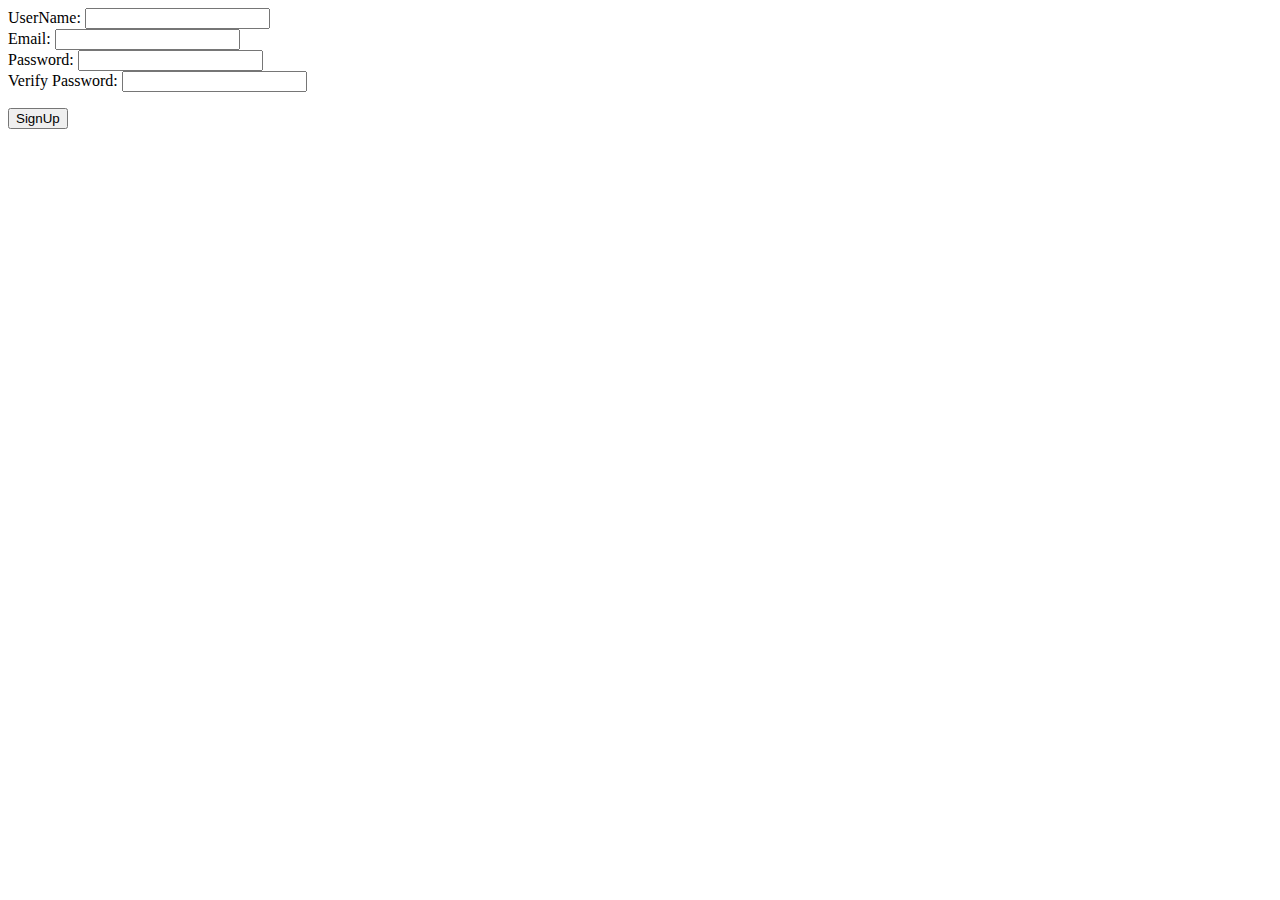
==== src/main/resources/templates/user/add.html @ 17257835 "studio working" ====
<!DOCTYPE html>
<html lang="en" xmlns:th="https://www.thymeleaf.org/">
<head>
    <meta charset="UTF-8">
    <title>User SignUp</title>
    <link href="../static/css/styles.css" th:href="@{/css/styles.css}" rel="stylesheet" />
</head>
<body>
<form method="post" action="/user">
    <div class="form-group">
    <label>UserName:
        <input type="text" name="username" th:value="${username}" required class="form-control" >
     </div>
    <div class="form-group">
        <label>Email:
            <input type="email" name="email" th:value="${email}" class="form-control">
        </label>
    </div>
    <div class="form-group">
        <label>Password:
            <input type="password" name="password" required class="form-control">
        </label>
    </div>
    <div class="form-group">
        <label>Verify Password:
            <input type="password" name="verify" required class="form-control">
        </label>
    </div>
    <p th:if="${error}" th:text="${error}"></p>
    <button type="submit">SignUp</button>

</form>
</body>
</html>
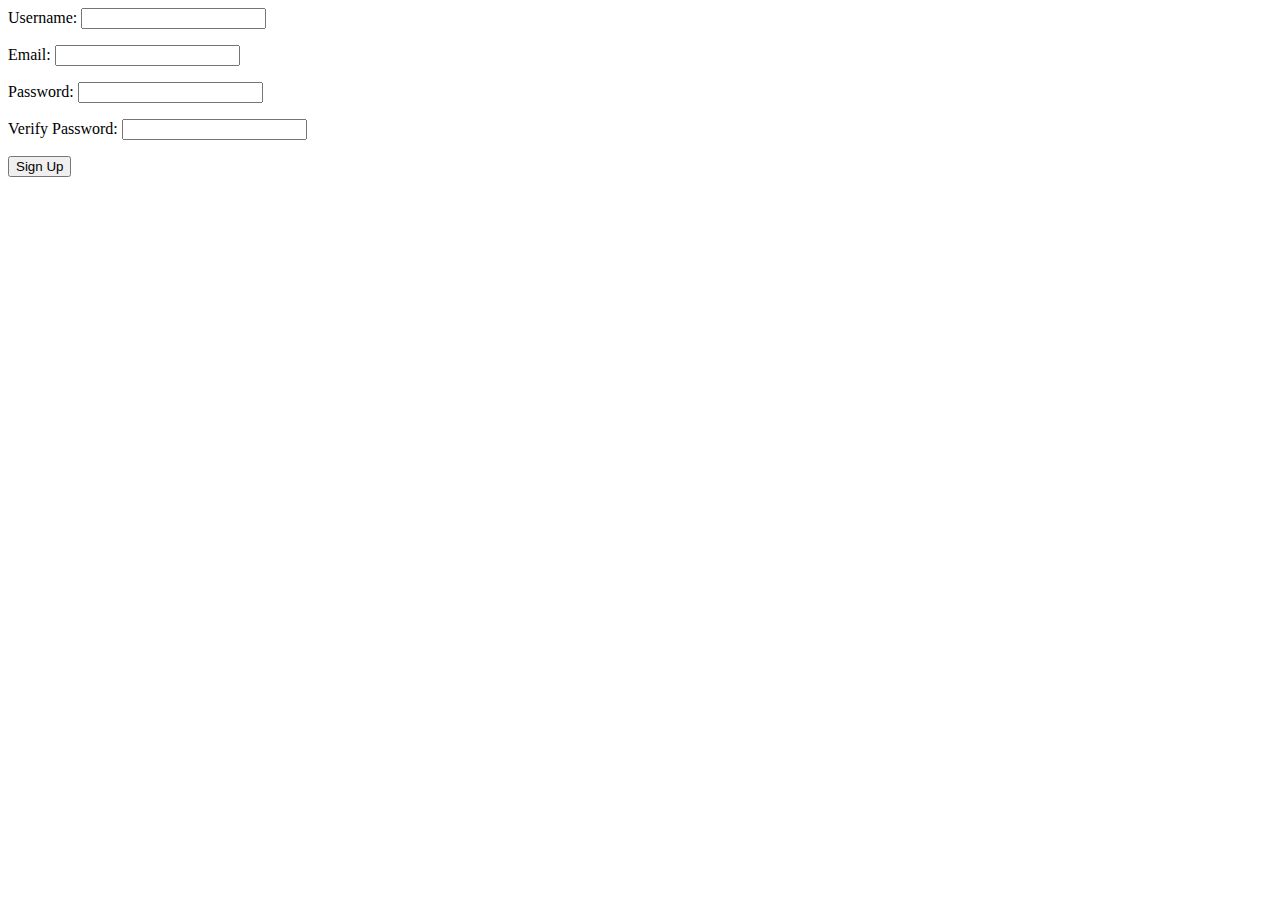
==== commit c249896c: "studio working on it" ====
--- a/src/main/resources/templates/user/add.html
+++ b/src/main/resources/templates/user/add.html
@@ -1,34 +1,38 @@
 <!DOCTYPE html>
-<html lang="en" xmlns:th="https://www.thymeleaf.org/">
+<html lang="en" xmlns:th = "http://www.thymeleaf.org/">
 <head>
-    <meta charset="UTF-8">
-    <title>User SignUp</title>
-    <link href="../static/css/styles.css" th:href="@{/css/styles.css}" rel="stylesheet" />
+  <meta charset="UTF-8">
+  <link href="../static/css/styles.css" th:href="@{/css/styles.css}" rel="stylesheet" />
+  <title>Sign Up</title>
 </head>
 <body>
-<form method="post" action="/user">
-    <div class="form-group">
-    <label>UserName:
-        <input type="text" name="username" th:value="${username}" required class="form-control" >
-     </div>
-    <div class="form-group">
-        <label>Email:
-            <input type="email" name="email" th:value="${email}" class="form-control">
-        </label>
-    </div>
-    <div class="form-group">
-        <label>Password:
-            <input type="password" name="password" required class="form-control">
-        </label>
-    </div>
-    <div class="form-group">
-        <label>Verify Password:
-            <input type="password" name="verify" required class="form-control">
-        </label>
-    </div>
-    <p th:if="${error}" th:text="${error}"></p>
-    <button type="submit">SignUp</button>
+<form method = 'post' th:action="@{/user}">
+  <label>
+    Username:
+    <input th:field="${user.username}">
+    <p th:errors="${user.username}"></p>
+  </label>
 
+  <label>
+    Email:
+    <input  th:field="${user.email}">
+    <p th:errors="${user.email}"></p>
+
+  </label>
+
+  <label>
+    Password:
+    <input type = 'password' th:field= "${user.password}">
+    <p th:errors="${user.password}"></p>
+  </label>
+
+  <label>
+    Verify Password:
+    <input type = 'password' name = 'verify'>
+  </label>
+  <p th:text="${error}"></p>
+  <input type = 'submit' value = 'Sign Up'>
 </form>
+
 </body>
 </html>